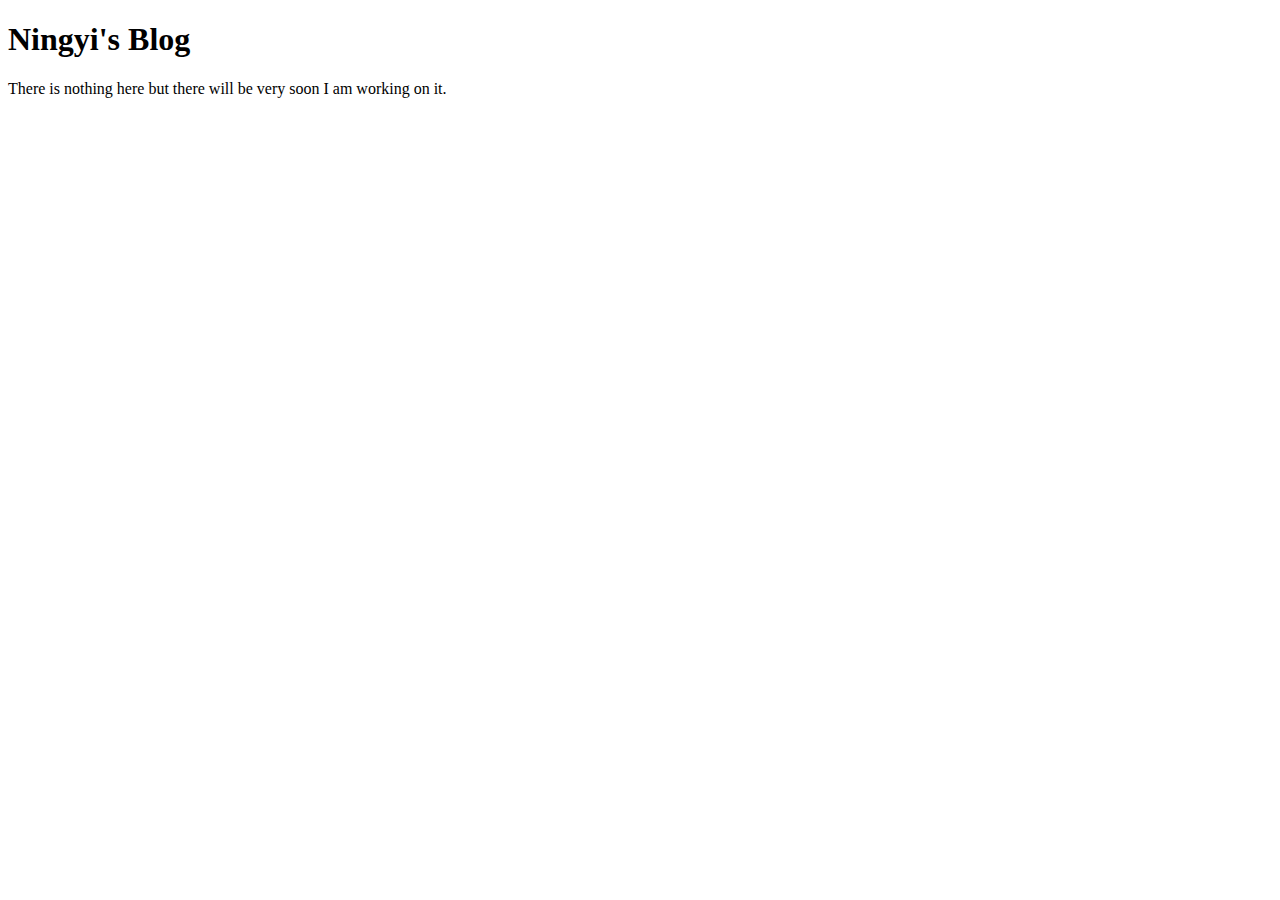
==== index.html @ 667a5f26 "working on my blog" ====
<!doctype html>
<html lang="en">
<head>
  <meta charset="utf-8">
  <meta name="viewport" content="width=device-width, initial-scale=1">
  <title>A Basic HTML5 Template</title>

  <link rel="stylesheet" href="./main.css">
</head>
<h1>
    Ningyi's Blog
</h1>
<body>
    There is nothing here but there will be very soon I am working on it.
</body>
</html>
---- main.css ----
.body {
    background-color: lighblue;
    text-align: center;
    border: 3px solid green;
}
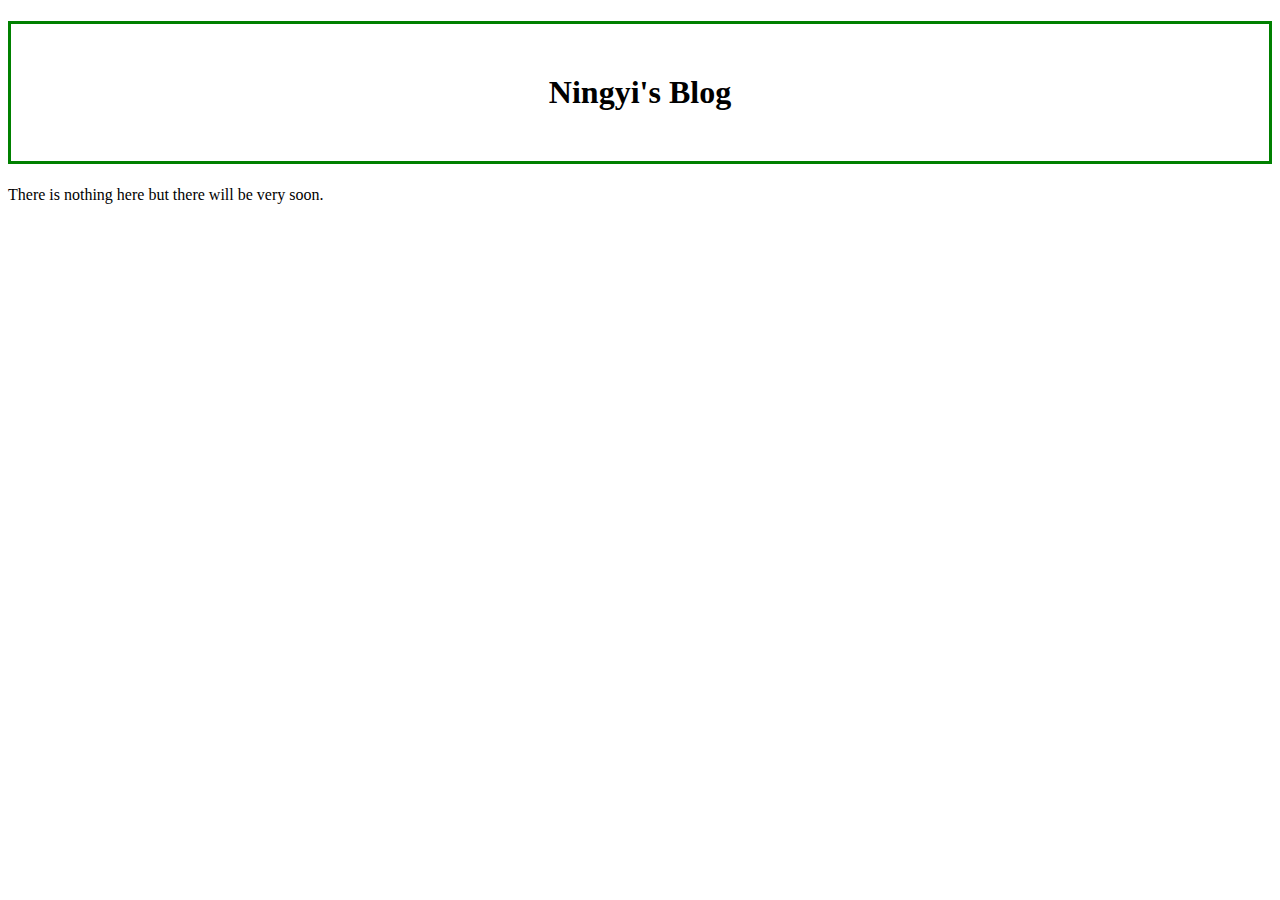
==== commit 85bcfb34: "working on my blog" ====
--- a/index.html
+++ b/index.html
@@ -11,6 +11,6 @@
     Ningyi's Blog
 </h1>
 <body>
-    There is nothing here but there will be very soon I am working on it.
+    There is nothing here but there will be very soon.
 </body>
 </html>--- a/main.css
+++ b/main.css
@@ -1,6 +1,11 @@
+
+h1 {
+    padding: 50px 0;
+    border: 3px solid green;
+    text-align: center;
+  }
+
 .body {
-    background-color: lighblue;
-    text-align: center;
-    border: 3px solid green;
+    background-color: blue;
 }
 
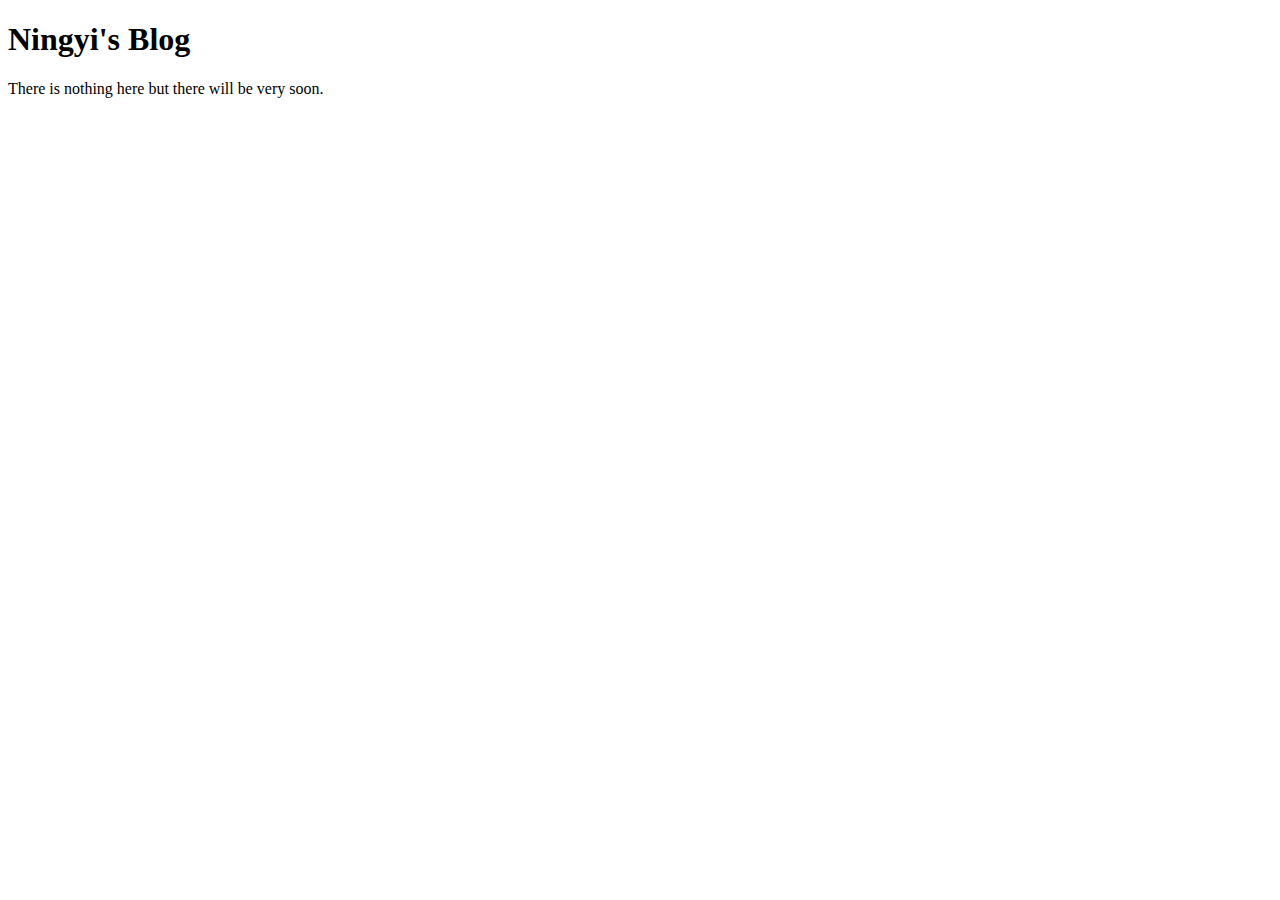
==== commit 41f9b1e8: "working on my blog" ====
--- a/index.html
+++ b/index.html
@@ -3,7 +3,7 @@
 <head>
   <meta charset="utf-8">
   <meta name="viewport" content="width=device-width, initial-scale=1">
-  <title>A Basic HTML5 Template</title>
+  <title>Ningyi's Blog</title>
 
   <link rel="stylesheet" href="./main.css">
 </head>
--- a/main.css
+++ b/main.css
@@ -1,11 +1,13 @@
 
-h1 {
+.body {
     padding: 50px 0;
     border: 3px solid green;
     text-align: center;
   }
 
 .body {
-    background-color: blue;
+    background-color: rgb(121, 121, 204); 
+    text-align: center;
+    padding: 50px 0;
 }
 
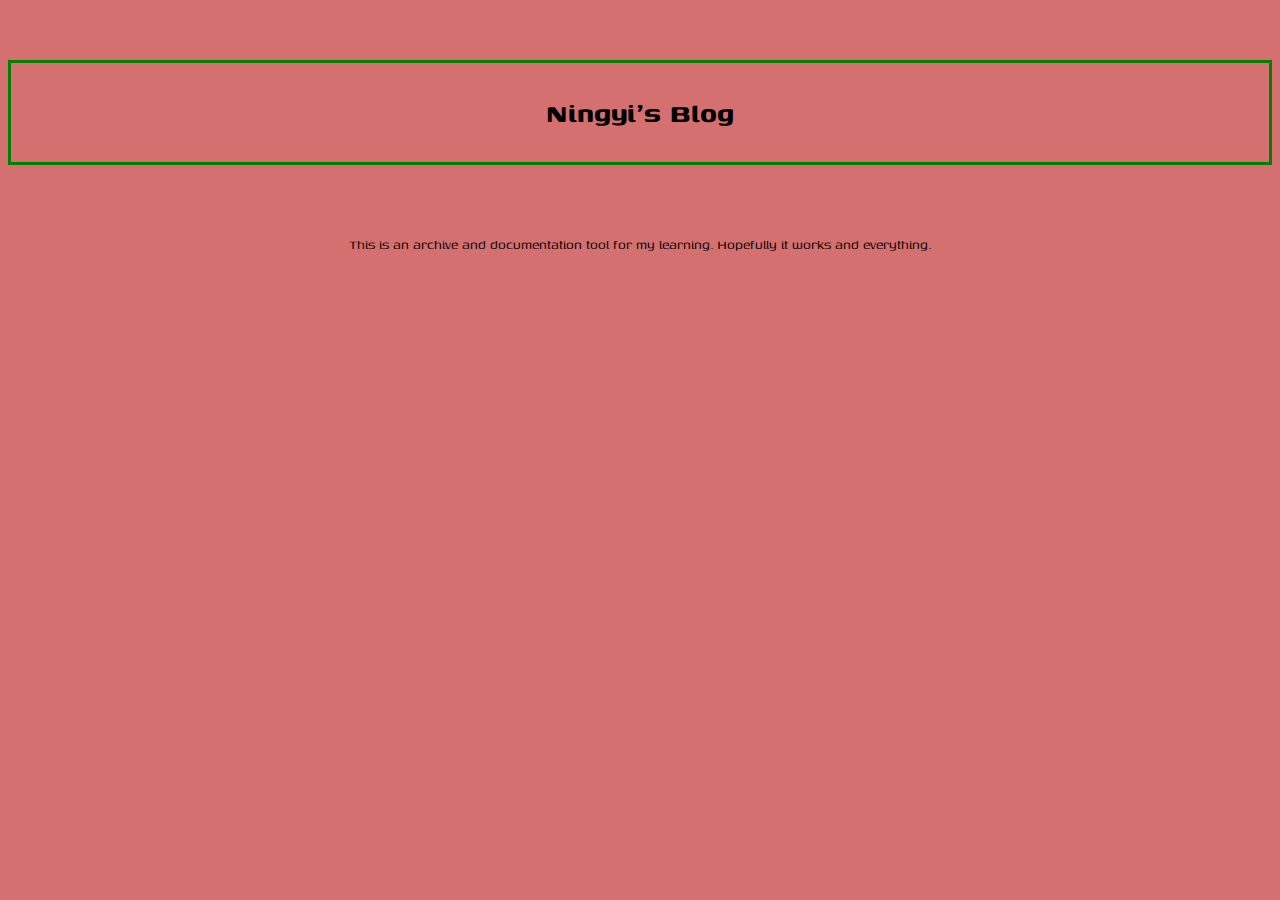
==== commit d9615276: "working on my blog" ====
--- a/index.html
+++ b/index.html
@@ -4,13 +4,15 @@
   <meta charset="utf-8">
   <meta name="viewport" content="width=device-width, initial-scale=1">
   <title>Ningyi's Blog</title>
-
+  <link rel="preconnect" href="https://fonts.googleapis.com">
+  <link rel="preconnect" href="https://fonts.gstatic.com" crossorigin>
+  <link href="https://fonts.googleapis.com/css2?family=Genos:ital,wght@1,300&display=swap" rel="stylesheet">
   <link rel="stylesheet" href="./main.css">
 </head>
-<h1>
-    Ningyi's Blog
-</h1>
 <body>
-    There is nothing here but there will be very soon.
-</body>
+    <h1>
+        Ningyi's Blog
+    </h1>
+    <p>This is an archive and documentation tool for my learning. Hopefully it works and everything.</p>
+ </body>
 </html>--- a/main.css
+++ b/main.css
@@ -1,13 +1,18 @@
 
-.body {
-    padding: 50px 0;
+h1 {
+    background-color: rgb(212, 112, 112) ;
     border: 3px solid green;
     text-align: center;
-  }
-
-.body {
-    background-color: rgb(121, 121, 204); 
-    text-align: center;
-    padding: 50px 0;
+    margin-bottom:  70px ;
+    padding: 30px ;
 }
 
+body {
+    background-color : rgb(212, 112, 112) ;
+    font-family: 'Genos', sans-serif;
+    text-align: center;
+    text-size-adjust: 65px ;
+    margin-top: 60px ;
+    margin-bottom: 60px ;
+}
+
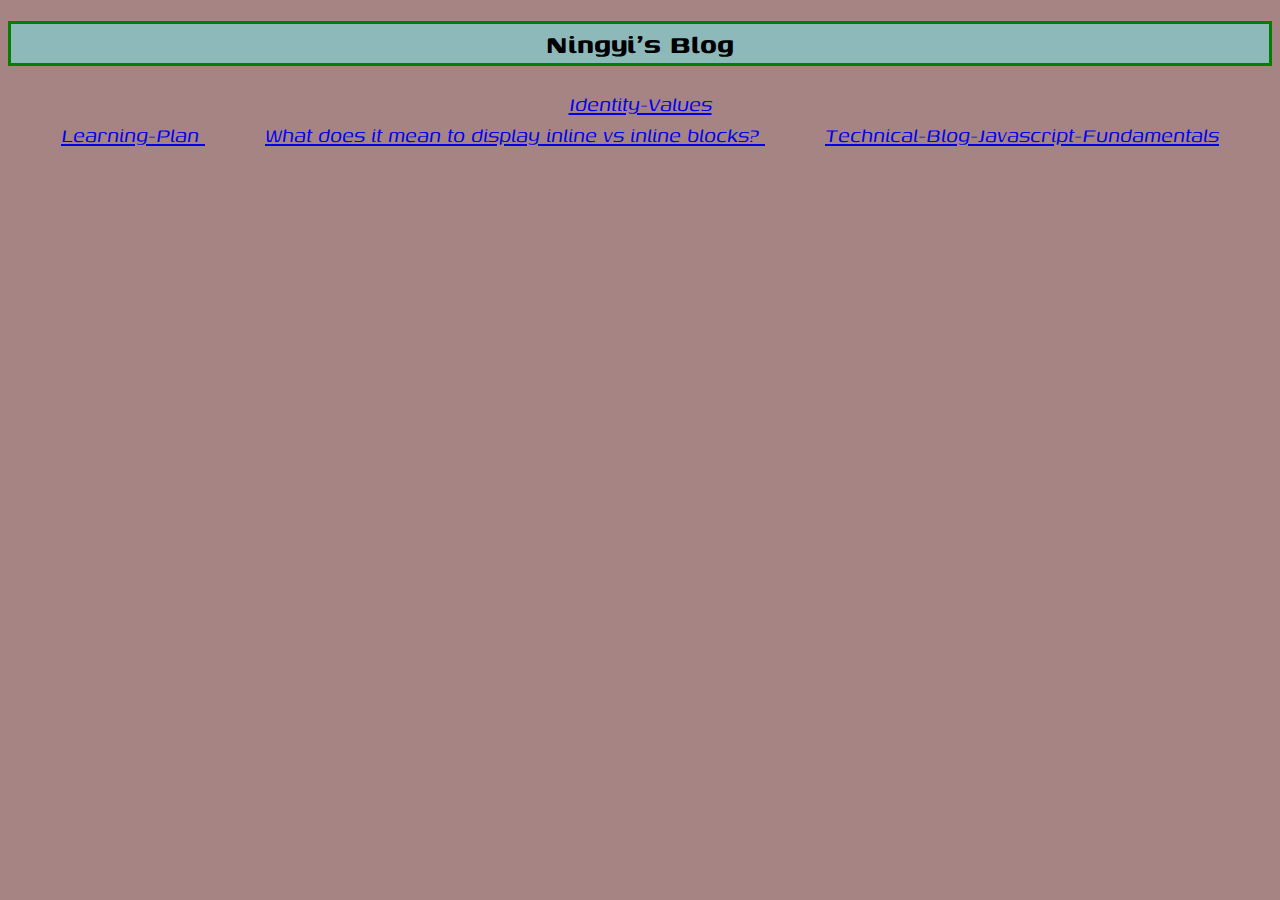
==== commit 38200dc4: "Add technical blog" ====
--- a/index.html
+++ b/index.html
@@ -13,6 +13,12 @@
     <h1>
         Ningyi's Blog
     </h1>
-    <p>This is an archive and documentation tool for my learning. Hopefully it works and everything.</p>
- </body>
+   <div>
+    <a class="cloud-button"href="identity-values.html"> Identity-Values </a> 
+   </div> 
+   <a class="rain-button"href="learning-plan.html"> Learning-Plan </a> 
+   <a class="moon-button"href="research-question.html"> What does it mean to display inline vs inline blocks? </a>
+   <a class="mist-button"href="Technical-Blog-JS-Fundamentals">Technical-Blog-Javascript-Fundamentals</a>
+ 
+  </body>
 </html>--- a/main.css
+++ b/main.css
@@ -1,18 +1,45 @@
 
 h1 {
-    background-color: rgb(212, 112, 112) ;
+    background-color: rgba(137, 194, 196, 0.863) ;
     border: 3px solid green;
     text-align: center;
-    margin-bottom:  70px ;
-    padding: 30px ;
 }
 
 body {
-    background-color : rgb(212, 112, 112) ;
+    background-color : rgb(167, 132, 132) ;
     font-family: 'Genos', sans-serif;
     text-align: center;
-    text-size-adjust: 65px ;
-    margin-top: 60px ;
-    margin-bottom: 60px ;
+
 }
 
+.cloud-button {
+    font-family: 'Genos', sans-serif;
+    font-size: 25px ;
+    font-style: italic ;
+    padding: 30px ;
+    text-align: centre ;
+}
+
+.rain-button {
+    font-family: 'Genos', sans-serif;
+    font-size: 25px ;
+    font-style: italic ;
+    padding: 30px ;
+    text-align: centre ;
+}
+
+.moon-button {
+    font-family: 'Genos', sans-serif;
+    font-size: 25px ;
+    font-style: italic ;
+    padding: 30px ;
+    text-align: centre ;
+}
+
+.mist-button {
+    font-family: 'Genos', sans-serif;
+    font-size: 25px ;
+    font-style: italic ;
+    padding: 30px ;
+    text-align: centre ;
+}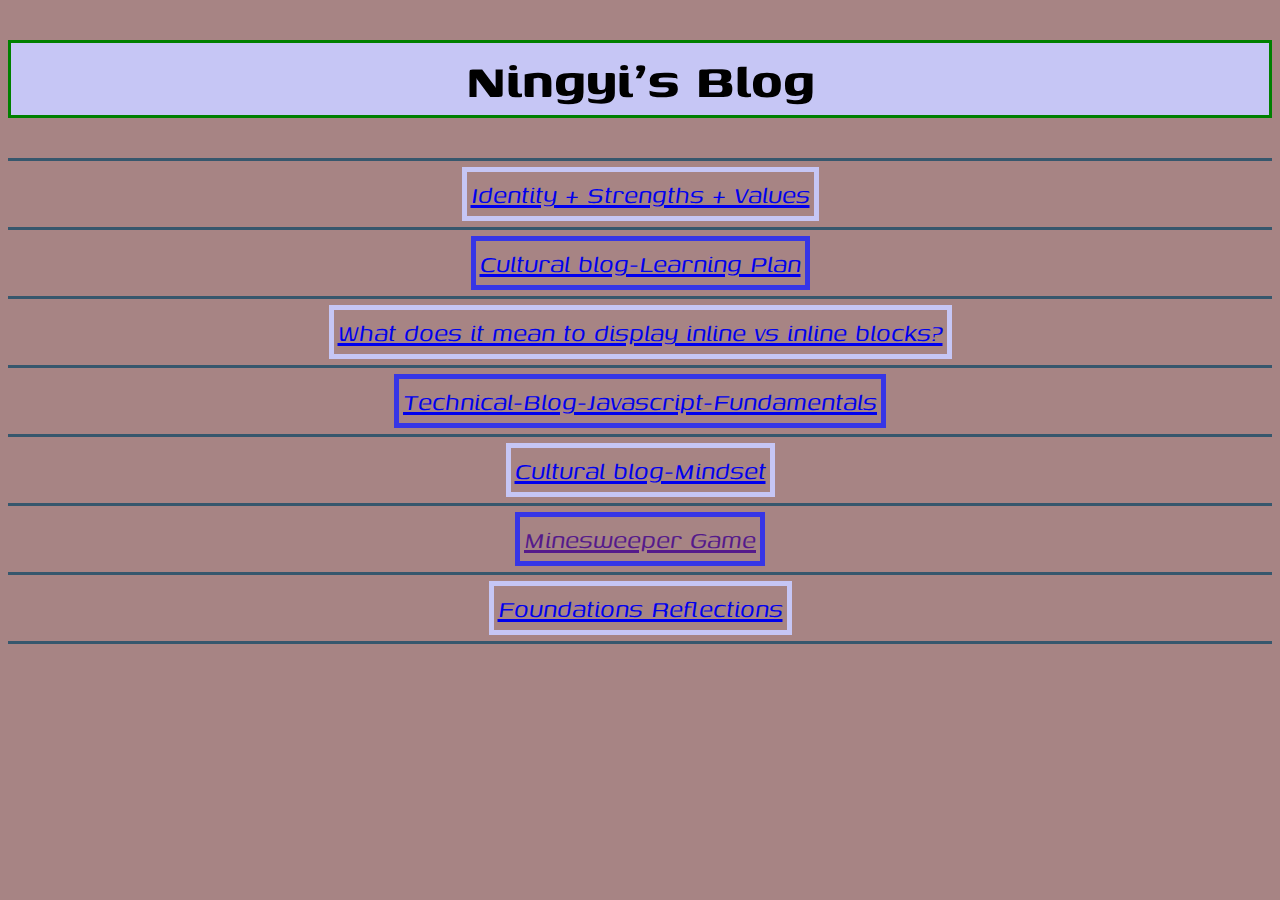
==== commit 23cf79fe: "completed learning plan-cultural blog-sprint 2" ====
--- a/index.html
+++ b/index.html
@@ -13,12 +13,34 @@
     <h1>
         Ningyi's Blog
     </h1>
+    <hr>
    <div>
-    <a class="cloud-button"href="identity-values.html"> Identity-Values </a> 
+    <a class="identity-values"href="identity-values.html"> Identity + Strengths + Values </a> 
    </div> 
-   <a class="rain-button"href="learning-plan.html"> Learning-Plan </a> 
-   <a class="moon-button"href="research-question.html"> What does it mean to display inline vs inline blocks? </a>
-   <a class="mist-button"href="Technical-Blog-JS-Fundamentals">Technical-Blog-Javascript-Fundamentals</a>
- 
+   <hr>
+   <div>
+     <a class="learning-plan"href="learning-plan.html"> Cultural blog-Learning Plan </a> 
+   </div>
+   <hr>
+   <div>
+     <a class="research-question"href="research-question.html"> What does it mean to display inline vs inline blocks? </a>
+   </div>
+   <hr>
+   <div>
+     <a class="Technical-Blog-JS-Fundamentals"href="Technical-Blog-JS-Fundamentals.html">Technical-Blog-Javascript-Fundamentals</a>
+   </div>
+   <hr>
+   <div>
+     <a class="Mindset"href="mindset.html">Cultural blog-Mindset</a>
+   </div>
+   <hr>
+   <div>
+    <a class="Minesweeper"href="">Minesweeper Game</a>
+  </div>
+  <hr>
+  <div>
+    <a class="foundations-reflection"href="foundations-reflection.html">Foundations Reflections</a>
+  </div>
+  <hr>
   </body>
 </html>--- a/main.css
+++ b/main.css
@@ -1,6 +1,6 @@
 
 h1 {
-    background-color: rgba(137, 194, 196, 0.863) ;
+    background-color: rgb(198, 198, 245) ;
     border: 3px solid green;
     text-align: center;
 }
@@ -9,37 +9,80 @@
     background-color : rgb(167, 132, 132) ;
     font-family: 'Genos', sans-serif;
     text-align: center;
-
+    font-size: 30px ;
 }
 
-.cloud-button {
-    font-family: 'Genos', sans-serif;
-    font-size: 25px ;
-    font-style: italic ;
-    padding: 30px ;
-    text-align: centre ;
+hr {
+    border: 3px solid rgb(54, 87, 109) ;
+    border-bottom: 8px ;
 }
 
-.rain-button {
+.identity-values {
     font-family: 'Genos', sans-serif;
-    font-size: 25px ;
+    font-size: 30px ;
     font-style: italic ;
-    padding: 30px ;
     text-align: centre ;
+    border: 5px solid rgb(198, 198, 245) ;
+    margin: 9px ;
+    padding: 4px ;
 }
 
-.moon-button {
+.learning-plan {
     font-family: 'Genos', sans-serif;
-    font-size: 25px ;
+    font-size: 30px ;
     font-style: italic ;
-    padding: 30px ;
-    text-align: centre ;
+    text-align: centre;
+    border: 5px solid rgb(54, 54, 230) ;
+    margin: 3px ;
+    padding: 4px ;
 }
 
-.mist-button {
+.research-question {
     font-family: 'Genos', sans-serif;
-    font-size: 25px ;
+    font-size: 30px ;
     font-style: italic ;
-    padding: 30px ;
     text-align: centre ;
+    border: 5px solid rgb(198, 198, 245) ;
+    margin: 3px ;
+    padding: 4px ;
+}
+
+.Technical-Blog-JS-Fundamentals {
+    font-family: 'Genos', sans-serif;
+    font-size: 30px ;
+    font-style: italic ;
+    text-align: centre ;
+    border: 5px solid rgb(54, 54, 230) ;
+    margin: 3px ;
+    padding: 4px ;
+}
+
+.Mindset {
+    font-family: 'Genos', sans-serif;
+    font-size: 30px ;
+    font-style: italic ;
+    text-align: centre ;
+    border: 5px solid rgb(198, 198, 245) ;
+    margin: 3px ;
+    padding: 4px ;
+}
+
+.Minesweeper {
+    font-family: 'Genos', sans-serif;
+    font-size: 30px ;
+    font-style: italic ;
+    text-align: centre ;
+    border: 5px solid rgb(54, 54, 230) ;
+    margin: 3px ;
+    padding: 4px ;
+}
+
+.foundations-reflection {
+    font-family: 'Genos', sans-serif;
+    font-size: 30px ;
+    font-style: italic ;
+    text-align: centre ;
+    border: 5px solid rgb(198, 198, 245) ;
+    margin: 3px ;
+    padding: 4px ;
 }